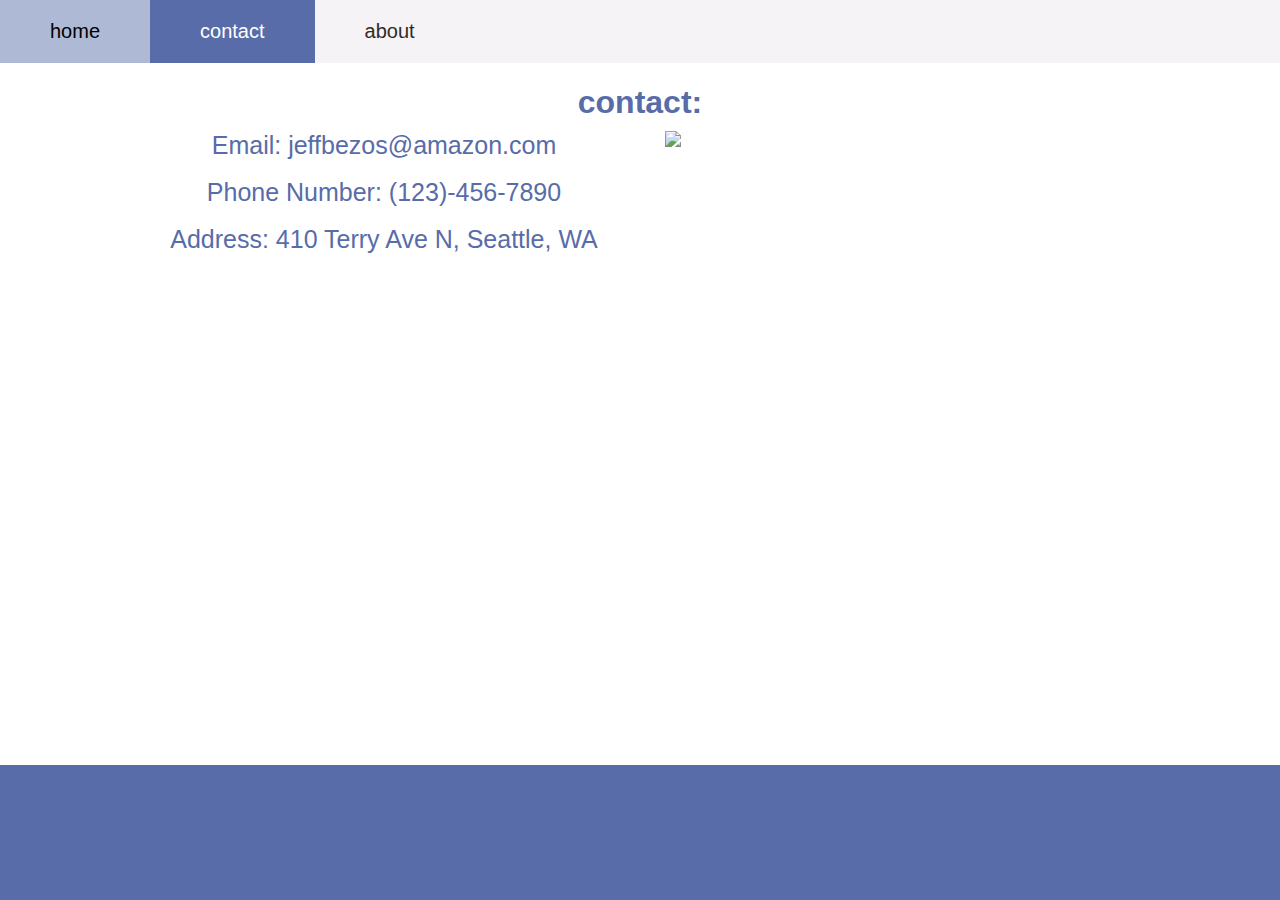
==== contact.html @ 938fd4db "Add files via upload" ====
<!DOCTYPE html>

<html lang="en">

<meta charset="UTF-8">

<title>Page Title</title>

<meta name="viewport" content="width=device-width,initial-scale=1">

<link type="text/css" rel="stylesheet" href="style.css">

<script src=""></script>

<body>

<div class="navBar">
    <a href="index.html">home</a>
    <a class="active" href="contact.html">contact</a>
    <a href="about.html">about</a>
</div>

<div class="aboutBody">

    <h1>contact:</h1>

    <div class="contactBodyChild">

        <p>Email: jeffbezos@amazon.com</p>
        <br>
        <p>Phone Number: (123)-456-7890</p>
        <br>
        <p>Address: 410 Terry Ave N, Seattle, WA</p>
    </div>

    <div class="aboutBodyChild">

        <img src="imgs/jeff-bezos-2.jpeg"/>

    </div>

</div>

<footer>

</footer>

</body>
</html>
---- style.css ----
body, html{
    margin: 0;
    height: 100%;

}
.navBar {
    background-color: #F5F3F5;
    overflow: hidden;
    font-family: "Avenir", sans-serif;
    margin: 0;
}

/* Style the links inside the navigation bar */
.navBar a {
    float: left;
    color: #302B27;
    text-align: center;
    padding: 20px 50px;
    text-decoration: none;
    font-size: 20px;
}

/* Change the color of links on hover */
.navBar a:hover {
    background-color: #AEB9D5;
    color: black;
}

/* Add a color to the active/current link */
.navBar a.active {
    background-color: #576CA8;
    color: white;
}



.bgImage{
    margin: 0;
    background-image: linear-gradient(rgba(0, 0, 0, 0.65), rgba(0, 0, 0, 0.65)),url("imgs/campus-skyline.jpg");
    background-position: center;
    background-repeat: no-repeat;
    background-size: cover;
    height: 80%;
}

.mainSection{
    font-family: "Avenir", sans-serif;
    text-align: center;
    position: absolute;
    top: 40%;
    left: 50%;
    transform: translate(-50%, -50%);
    color: white;
}

.mainSection p {
    font-size: 20px ;
}

.aboutBody{
    width: 80%;
    height: 80%;
    position: absolute;
    left: 50%;
    transform: translate(-50%, 0%);



}
.aboutBody h1{

    font-family: "Avenir", sans-serif;
    color: #576CA8;
    padding-left: 50px;
    padding-bottom: 10px;
    padding-right: 50px;
    margin-bottom: 0;
    text-align: center;



}

.contactBodyChild {
    width: 50%;
    float: left;

}

.contactBodyChild p{
    text-align: center;
    font-family: "Avenir", sans-serif;
    color: #576CA8;
    font-size: 25px;
    margin: 0;
}

.aboutBodyChild{
    width: 50%;
    float: left;
    text-align: justify;


}

.aboutBodyChild p{
    float: right;
    font-family: "Avenir", sans-serif;
    color: #576CA8;
    padding-right: 25px;
    margin: 0;
    font-size: 25px;

}
.aboutBodyChild img{
    width: 100%;
    padding-left: 25px;
}

footer {
    height: 15%;
    width: 100%;
    position:fixed;
    bottom:0;
    left: 0;
    background-color: #576CA8;
}
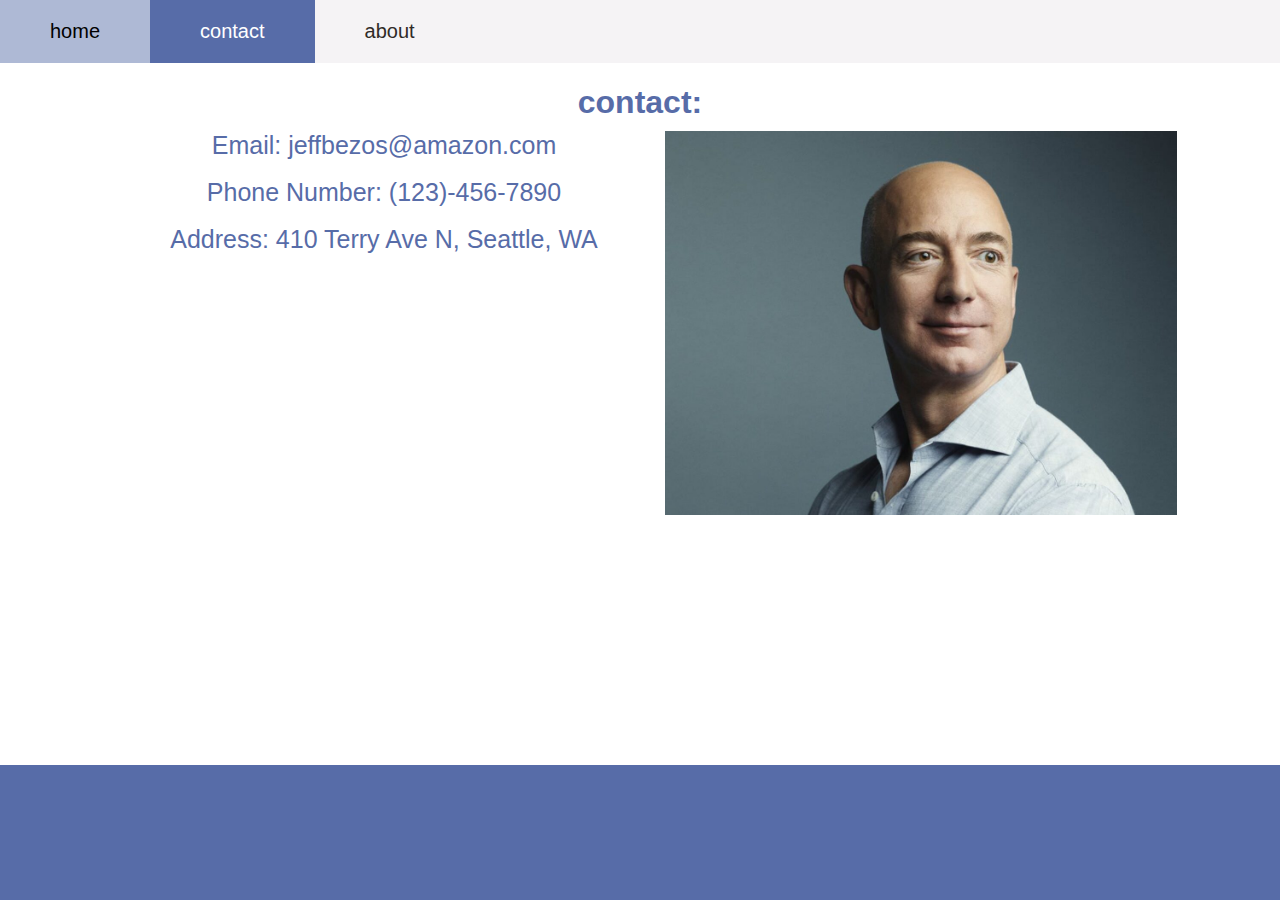
==== commit 9edc8344: "Update contact.html" ====
--- a/contact.html
+++ b/contact.html
@@ -35,7 +35,7 @@
 
     <div class="aboutBodyChild">
 
-        <img src="imgs/jeff-bezos-2.jpeg"/>
+        <img src="jeff-bezos-2.jpeg"/>
 
     </div>
 
@@ -46,4 +46,4 @@
 </footer>
 
 </body>
-</html>+</html>
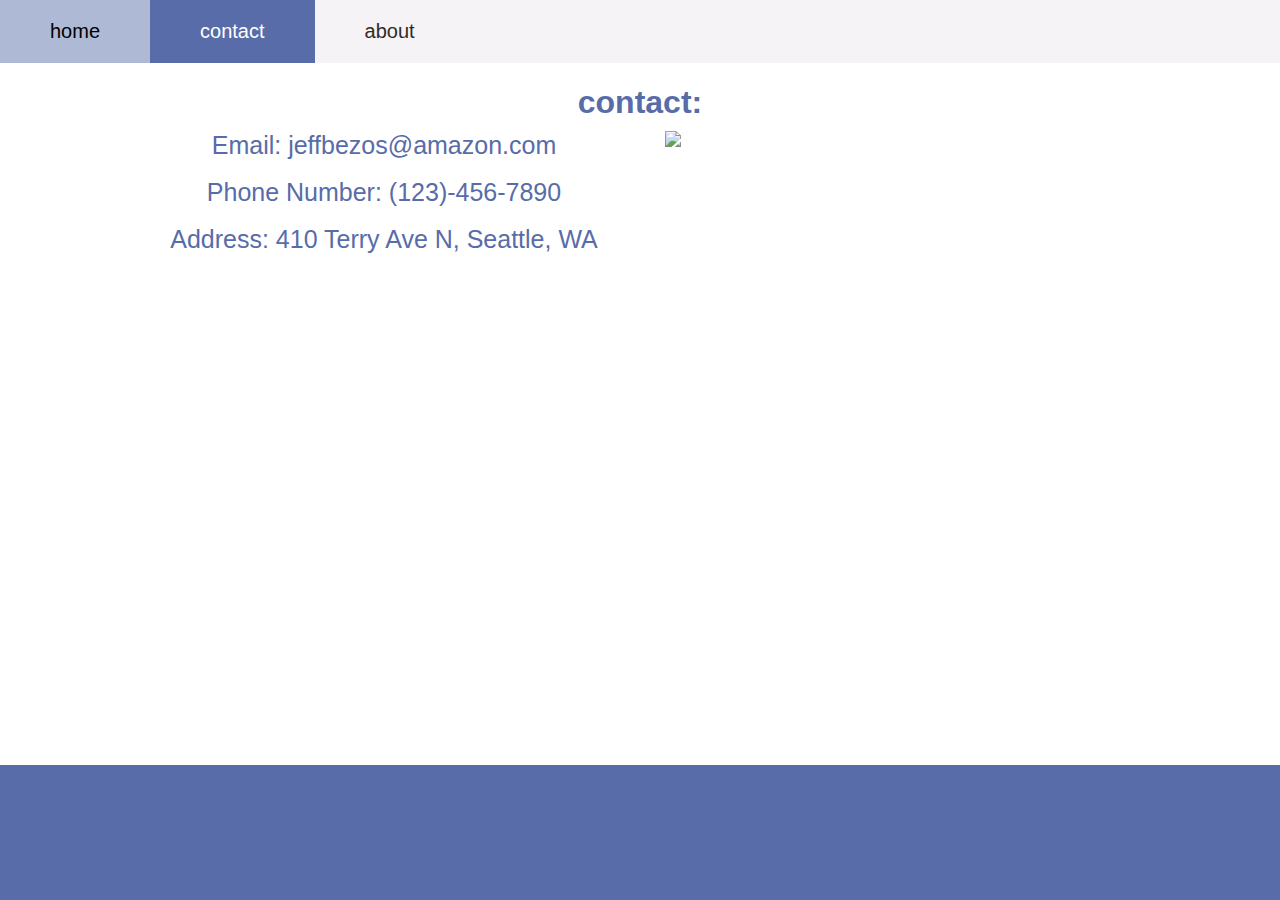
==== commit 520bc1eb: "Update contact.html" ====
--- a/contact.html
+++ b/contact.html
@@ -35,7 +35,7 @@
 
     <div class="aboutBodyChild">
 
-        <img src="jeff-bezos-2.jpeg"/>
+        <img src="imgs/jeff-bezos-2.jpeg"/>
 
     </div>
 
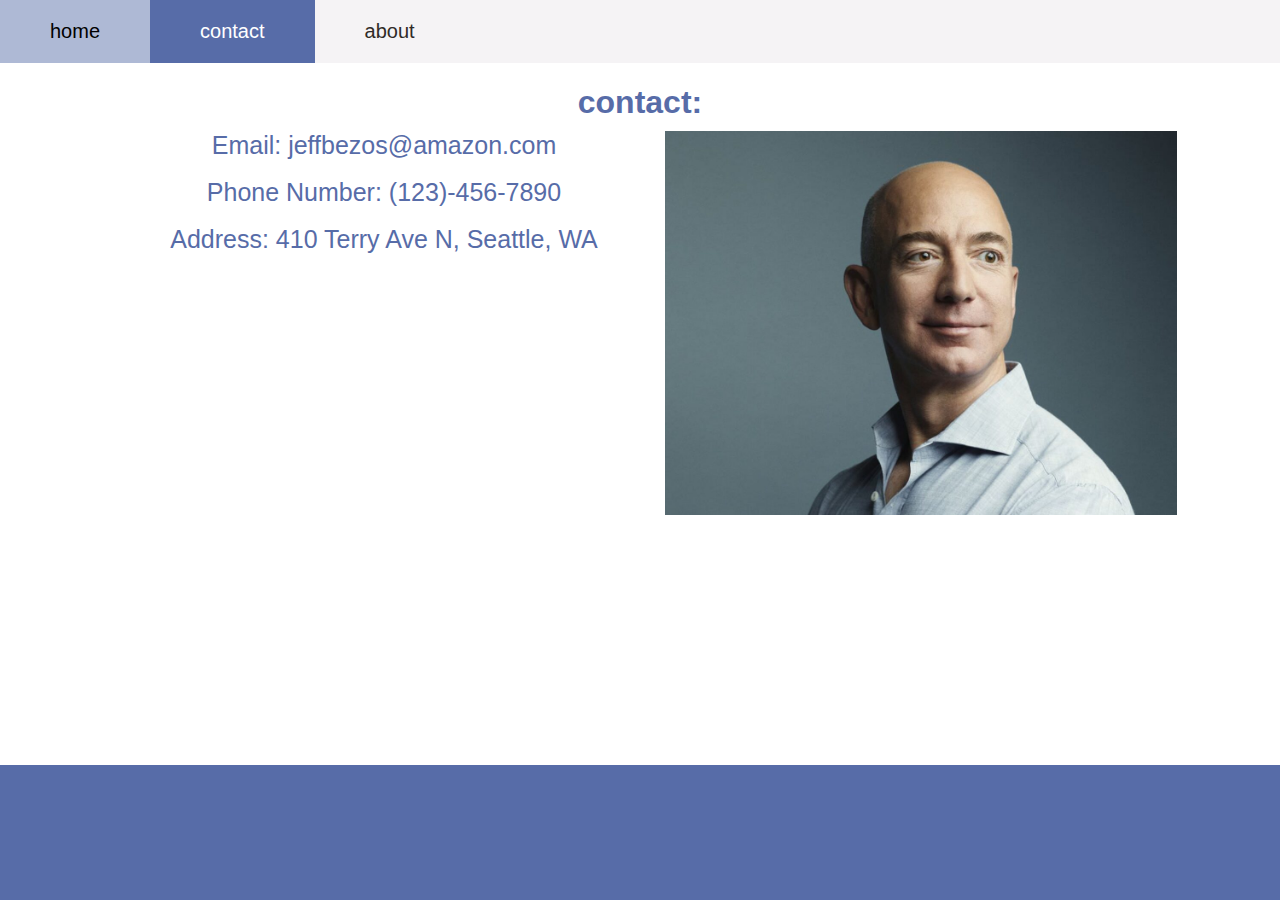
==== commit 4a4e4512: "Update contact.html" ====
--- a/contact.html
+++ b/contact.html
@@ -35,7 +35,7 @@
 
     <div class="aboutBodyChild">
 
-        <img src="imgs/jeff-bezos-2.jpeg"/>
+        <img src="./imgs/jeff-bezos-2.jpeg"/>
 
     </div>
 
